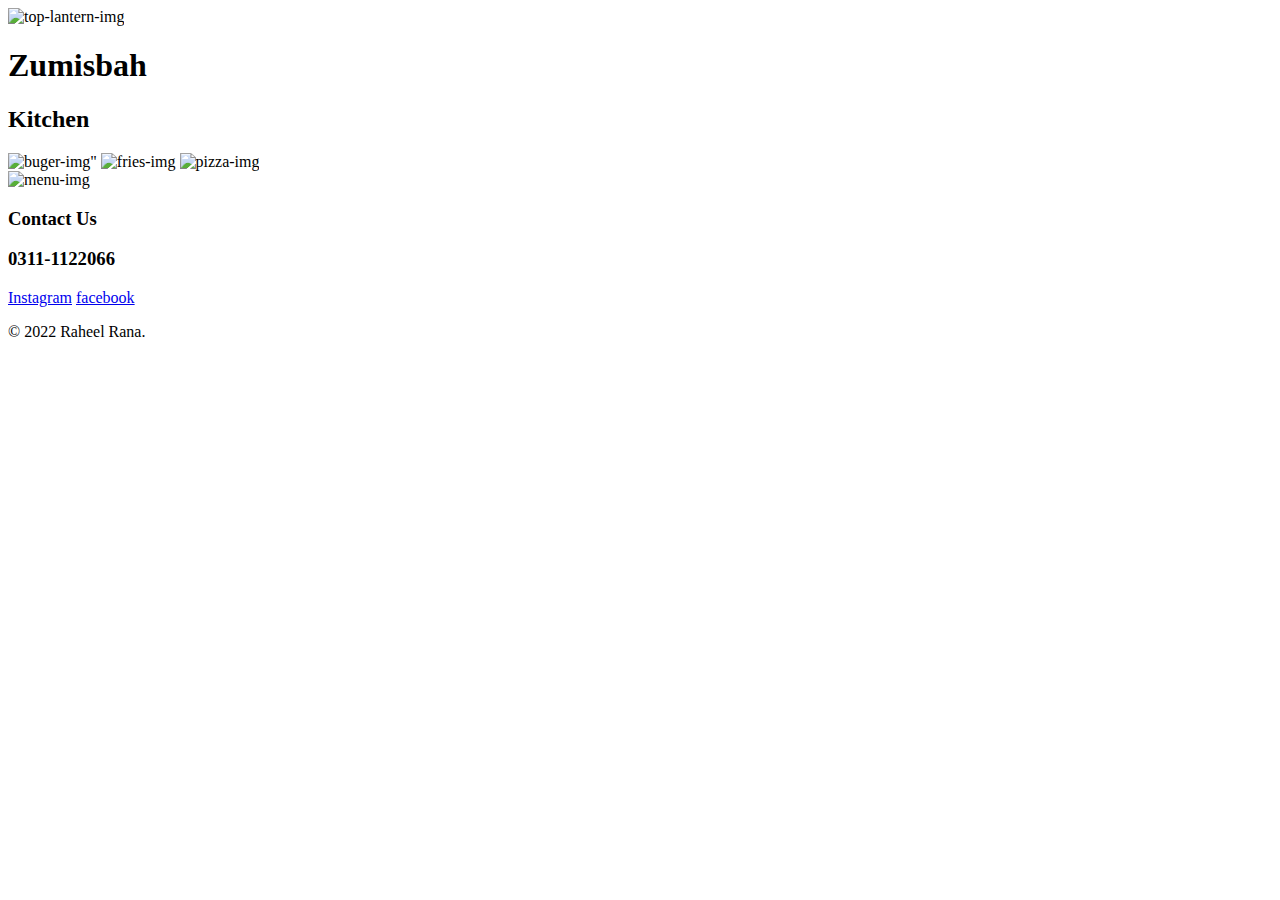
==== index.html @ 7793e3ef "remove doctype tag" ====
<html lang="en">
<head>
    <meta charset="UTF-8">
    <link rel="stylesheet" href="css/styles.css">
    <link href="https://fonts.googleapis.com/css2?family=Beau+Rivage&family=Roboto:wght@500&display=swap" rel="stylesheet">
    <title>Zumisbah Kitchen</title>
</head>

<body>

  <div class="top-container">
    <img class="gif-img" src="images/lantern.gif" alt="top-lantern-img">
    <div class="title-text">
      <h1>Zumisbah</h1>
      <h2>Kitchen</h2>
    </div>
    <img class="food-img" src="images/burger.png" alt=buger-img">
    <img class="food-img" src="images/fries.png" alt="fries-img">
    <img class="food-img" src="images/pizza.png" alt="pizza-img">
  </div>



  <div class="middle-container">
      <img class="menu-img" src="images/menu.jpg" alt="menu-img">
      <div class="contact-me">
        <h3>Contact Us</h3>
        <h3>0311-1122066</h3>
      </div>
  </div>


  <div class="bottom-container">
    <a class="footer-link" href="https://isntagram.com">Instagram</a>
    <a class="footer-link" href="https://www.facebook.com/">facebook</a>
    <p class="copyright">© 2022 Raheel Rana.</p>
  </div>


</body>
</html>
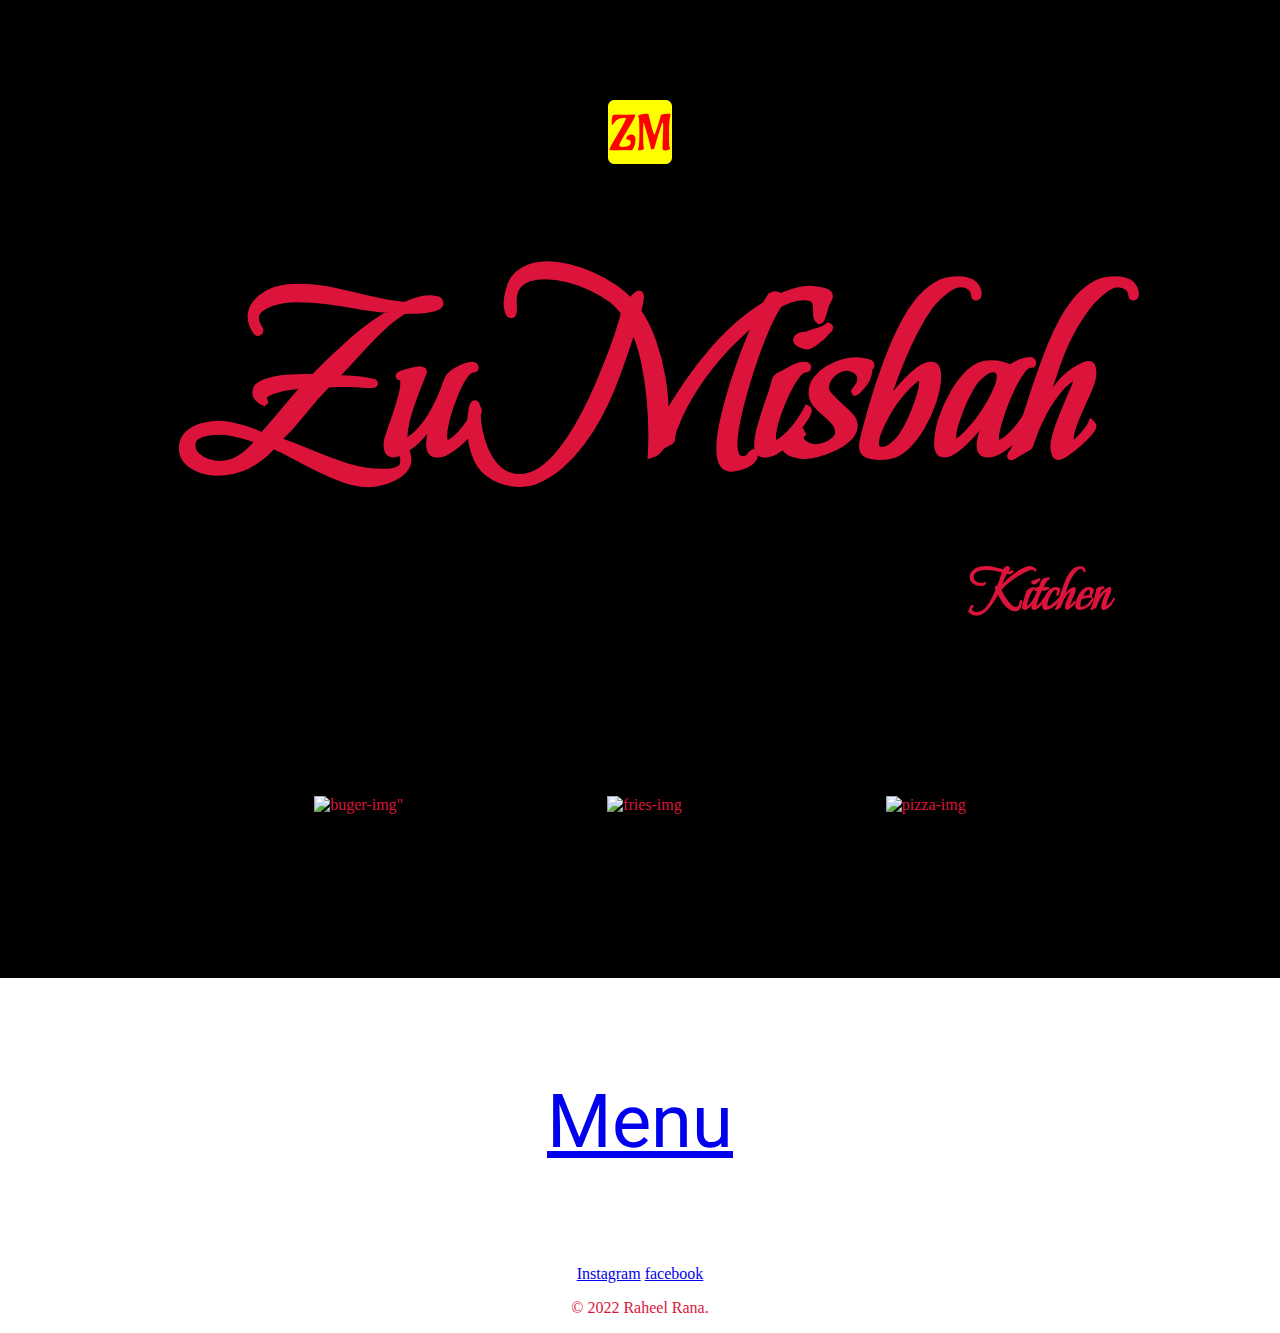
==== commit 36bd0f6e: "logo change" ====
--- a/index.html
+++ b/index.html
@@ -1,9 +1,14 @@
+<!doctype html>
 <html lang="en">
 <head>
     <meta charset="UTF-8">
     <link rel="stylesheet" href="css/styles.css">
     <link href="https://fonts.googleapis.com/css2?family=Beau+Rivage&family=Roboto:wght@500&display=swap" rel="stylesheet">
-    <title>Zumisbah Kitchen</title>
+    <title>ZuMisbah Kitchen</title>
+    <link rel="apple-touch-icon" sizes="180x180" href="/apple-touch-icon.png">
+    <link rel="icon" type="image/png" sizes="32x32" href="/favicon-32x32.png">
+    <link rel="icon" type="image/png" sizes="16x16" href="/favicon-16x16.png">
+    <link rel="manifest" href="/site.webmanifest">
 </head>
 
 <body>
@@ -11,7 +16,7 @@
   <div class="top-container">
     <img class="gif-img" src="images/lantern.gif" alt="top-lantern-img">
     <div class="title-text">
-      <h1>Zumisbah</h1>
+      <h1>ZuMisbah</h1>
       <h2>Kitchen</h2>
     </div>
     <img class="food-img" src="images/burger.png" alt=buger-img">
@@ -20,13 +25,8 @@
   </div>
 
 
-
   <div class="middle-container">
-      <img class="menu-img" src="images/menu.jpg" alt="menu-img">
-      <div class="contact-me">
-        <h3>Contact Us</h3>
-        <h3>0311-1122066</h3>
-      </div>
+    <a href="menu.html">Menu</a>
   </div>
 
 
--- a/css/styles.css
+++ b/css/styles.css
@@ -0,0 +1,49 @@
+body {
+  color: #DC143C;
+  margin: 0;
+  text-align: center;
+}
+
+h1 {
+  color: #DC143C;
+  font-size: 15.625rem;
+  margin: 50px auto 0 auto;
+  font-family: 'Beau Rivage', cursive;
+}
+
+h2 {
+  color: #DC143C;
+  font-size: 3.625rem;
+  margin: 1px auto 0 800px;
+  font-family: 'Beau Rivage', cursive;
+}
+
+.top-container {
+  background-color: black;
+  position: relative;
+  padding-top: 100px;
+}
+
+.gif-img {
+  width: 5%
+}
+
+.food-img {
+  margin: 100px;
+  padding-top: 5%;
+  padding-bottom: 5%;
+  width: 15%
+}
+
+.middle-container {
+  font-family: 'Roboto', sans-serif;
+  text-align: center;
+  position: relative;
+  padding-top: 100px;
+  padding-bottom: 100px;
+  font-size: 4.625rem;
+}
+
+.menu-img {
+  width: 100%
+}